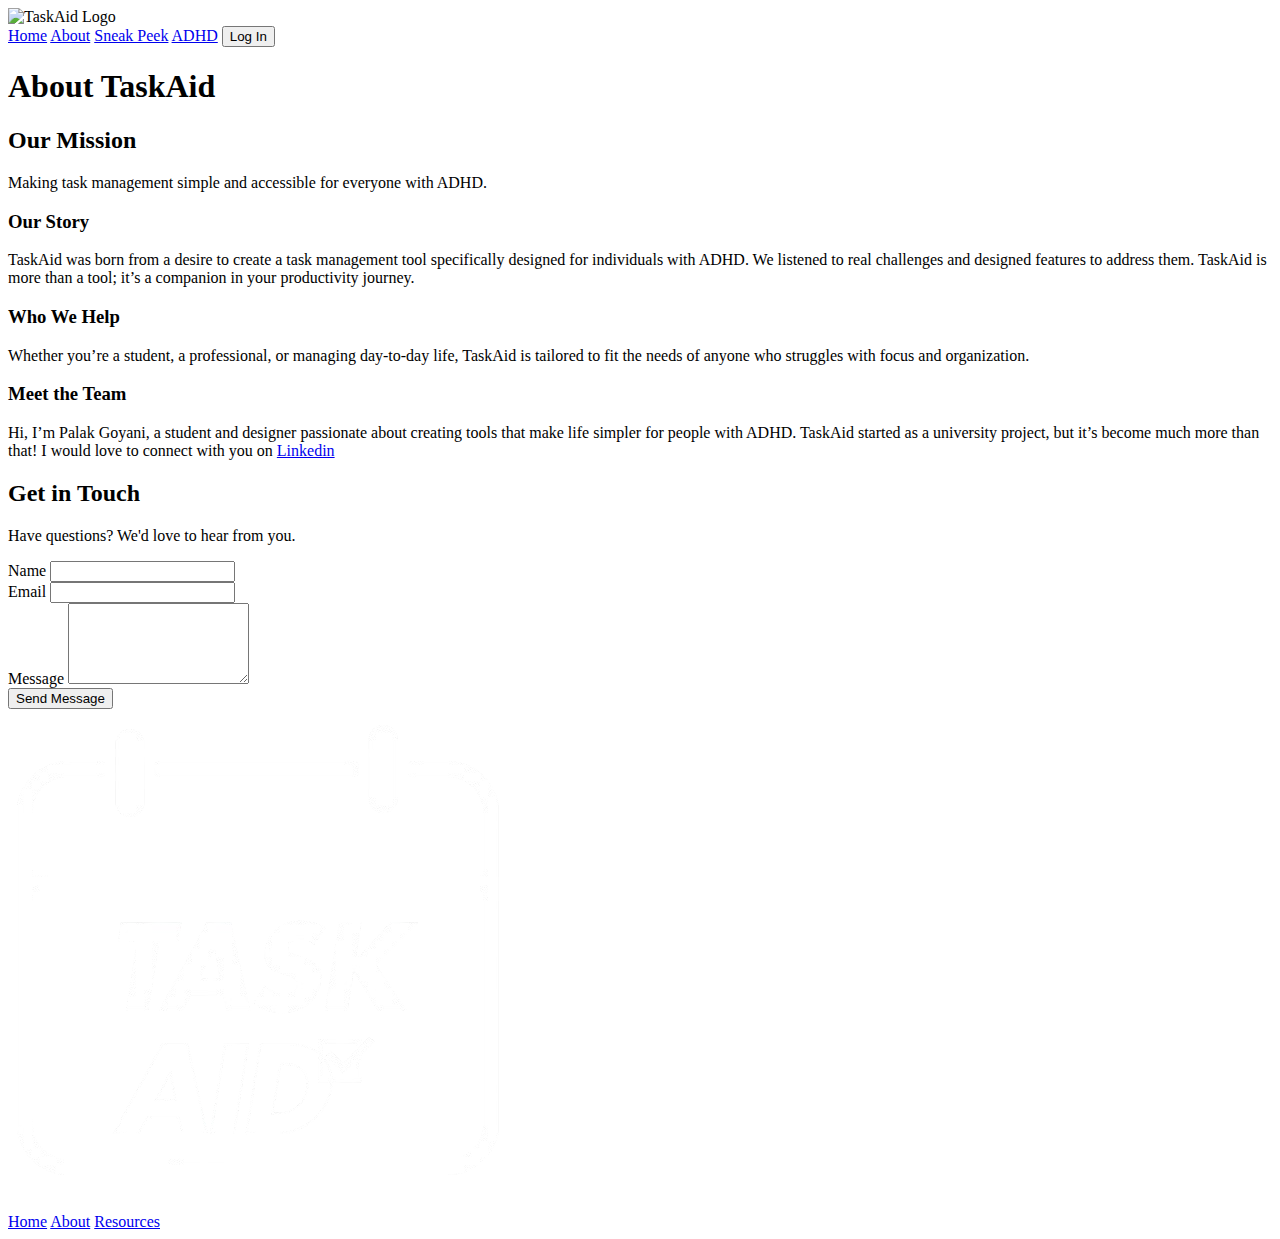
==== public/about.html @ 569d2388 "Initial Commit" ====
<!DOCTYPE html>
<html lang="en">
<head>
    <meta charset="UTF-8">
    <meta name="viewport" content="width=device-width, initial-scale=1.0">
    <title>TaskAid - About Us</title>
    <link rel="stylesheet" href="/taskaid/public/css/style.css">
</head>
<body>
    <header>
        <nav class="navbar">
            <div class="logo">
                <img src="/taskaid/public/assets/TaskAid AllBlack.png" alt="TaskAid Logo" class="logo-img">
            </div>
            <div class="nav-links">
                <a href="index.html">Home</a>
                <a href="about.html" class="active">About</a>
                <a href="sneekpeek.html">Sneak Peek</a>
                <a href="info.html">ADHD</a>
                <button class="login-btn">Log In</button>
            </div>
        </nav>
    </header>

    <main>
        <section class="about-hero">
            <h1>About TaskAid</h1>
            <div class="about-content">
                <div class="mission-card">
                    <h2>Our Mission</h2>
                    <p>Making task management simple and accessible for everyone with ADHD.</p>
                </div>

                <div class="about-grid">
                    <div class="about-card">
                        <h3>Our Story</h3>
                        <div class="about-content">
                            <p class="about-main-text">TaskAid was born from a desire to create a task management tool specifically designed for individuals with ADHD. We listened to real challenges and designed features to address them. TaskAid is more than a tool; it’s a companion in your productivity journey.</p>
                        </div>
                    </div>
                    <div class="about-card">
                        <h3>Who We Help</h3>
                        <div class="about-content">
                            <p class="about-main-text">Whether you’re a student, a professional, or managing day-to-day life, TaskAid is tailored to fit the needs of anyone who struggles with focus and organization.</p>
                        </div>
                    </div>
                    <div class="about-card">
                        <h3>Meet the Team</h3>
                        <div class="about-content">
                            <p class="about-main-text">Hi, I’m Palak Goyani, a student and designer passionate about creating tools that make life simpler for people with ADHD. TaskAid started as a university project, but it’s become much more than that! I would love to connect with you on <a href="https://www.linkedin.com/in/palak-goyani-803146222/" target="_blank">Linkedin</a></p>
                        </div>
                    </div>
                </div>
            </div>
        </section>
    </main>

    <section class="contact-section">
        <div class="contact-container">
            <h2>Get in Touch</h2>
            <p class="contact-description">Have questions? We'd love to hear from you.</p>
            
            <form action="https://api.web3forms.com/submit" method="POST" class="contact-form">
                <input type="hidden" name="access_key" value="0baa74ff-b9d5-435d-a05f-f1d364ab4486">
                <div class="form-group">
                    <label for="name">Name</label>
                    <input type="text" id="name" name="name" required>
                </div>
                
                <div class="form-group">
                    <label for="email">Email</label>
                    <input type="email" id="email" name="email" required>
                </div>
                
                <div class="form-group">
                    <label for="message">Message</label>
                    <textarea id="message" name="message" rows="5" required></textarea>
                </div>
                
                <button type="submit" class="submit-btn">Send Message</button>
            </form>
        </div>
    </section>

    <footer>
        <div class="footer-content">
            <div class="footer-logo">
                <img src="assets/TaskAid_Allwhite.png" alt="TaskAid Logo" class="logo-img-footer">
            </div>
            <div class="footer-links">
                <a href="#">Home</a>
                <a href="#">About</a>
                <a href="#">Resources</a>
            </div>
            <div class="social-links">
                <a href="#" class="social-icon facebook"></a>
                <a href="#" class="social-icon linkedin"></a>
                <a href="#" class="social-icon instagram"></a>
            </div>
        </div>
    </footer>
</body>
</html>
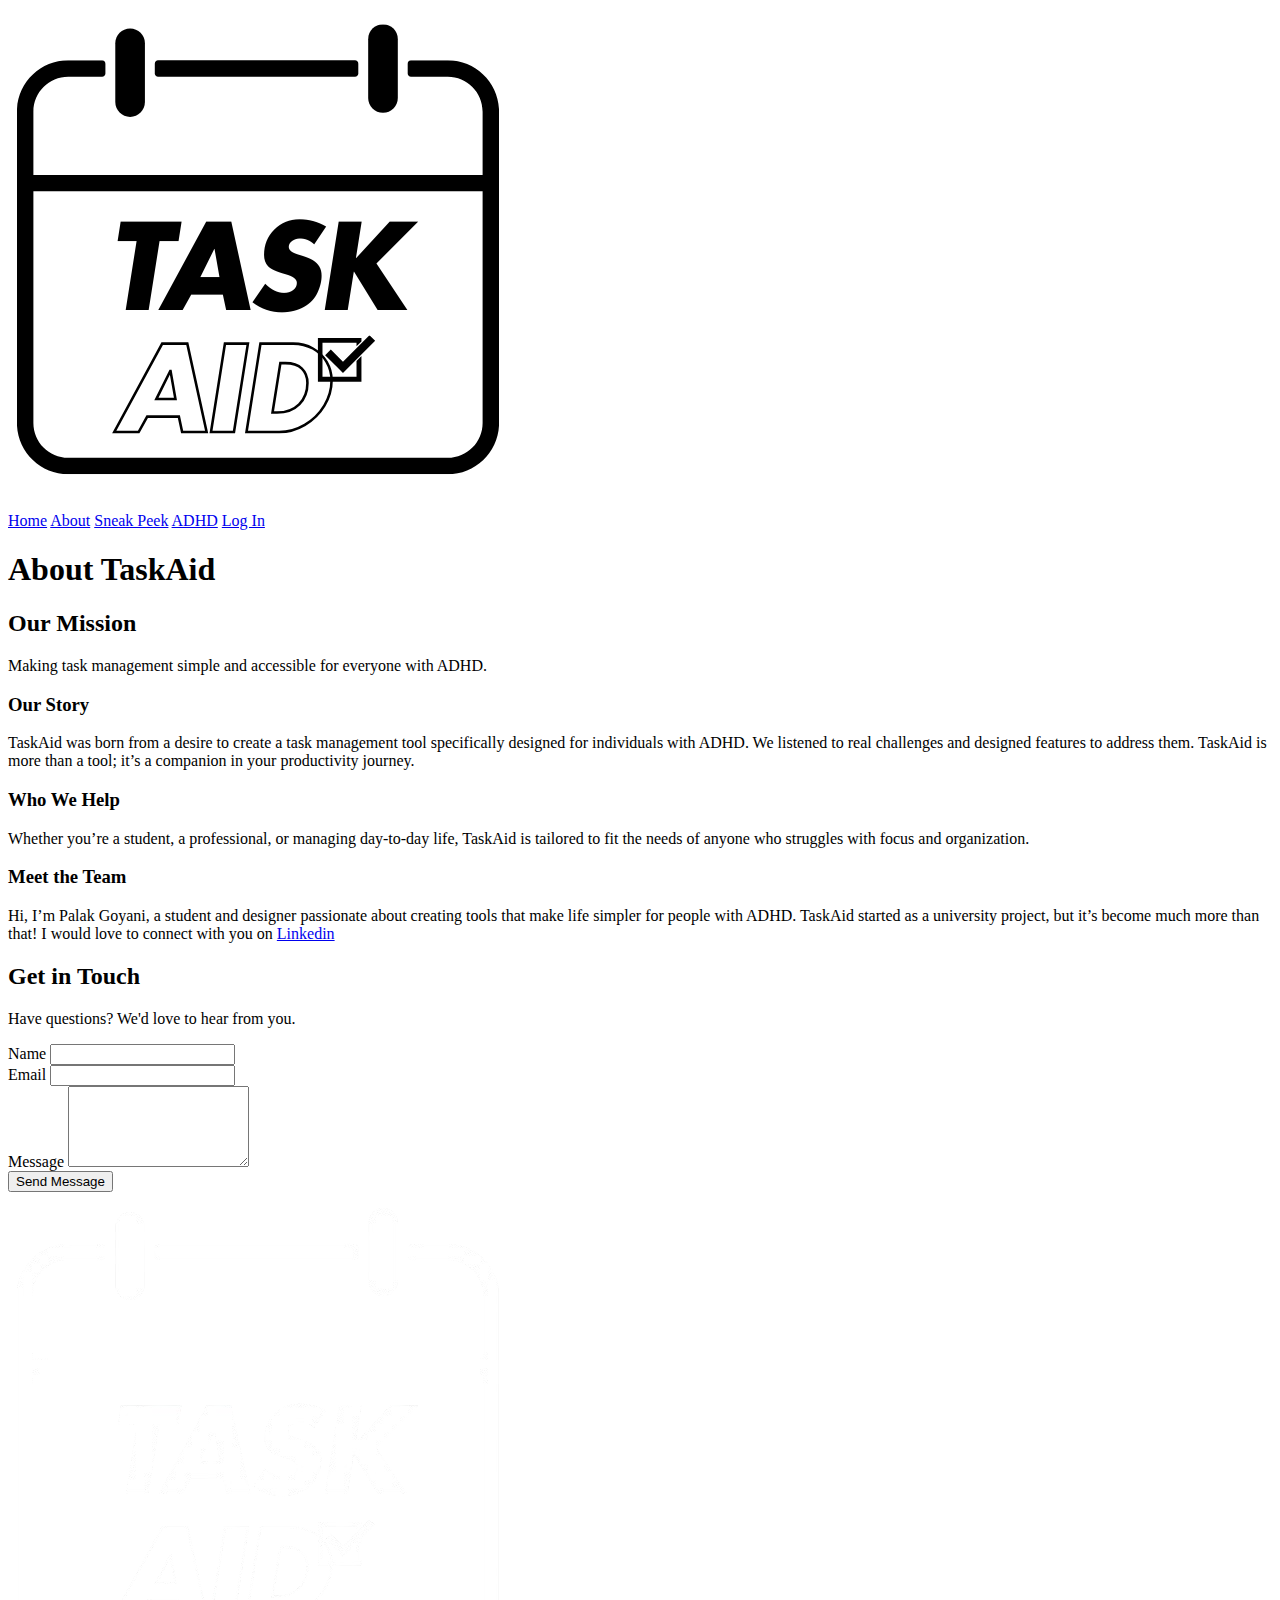
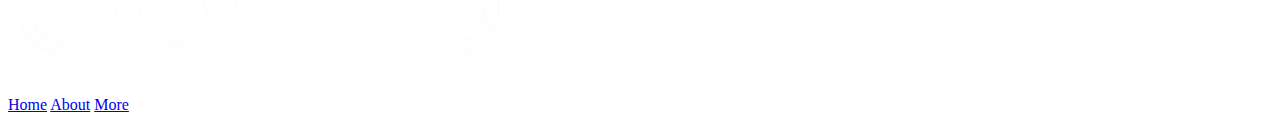
==== commit 92f5ae64: "New MP3 file" ====
--- a/public/about.html
+++ b/public/about.html
@@ -11,14 +11,14 @@
     <header>
         <nav class="navbar">
             <div class="logo">
-                <img src="/taskaid/public/assets/TaskAid AllBlack.png" alt="TaskAid Logo" class="logo-img">
+                <a href="index.html"><img src="assets/TaskAid AllBlack.png" alt="TaskAid Logo" class="logo-img"></a>
             </div>
             <div class="nav-links">
                 <a href="index.html">Home</a>
                 <a href="about.html" class="active">About</a>
                 <a href="sneekpeek.html">Sneak Peek</a>
                 <a href="info.html">ADHD</a>
-                <button class="login-btn">Log In</button>
+                <a class="login-btn" href="login.html">Log In</a>
             </div>
         </nav>
     </header>
@@ -89,9 +89,9 @@
                 <img src="assets/TaskAid_Allwhite.png" alt="TaskAid Logo" class="logo-img-footer">
             </div>
             <div class="footer-links">
-                <a href="#">Home</a>
-                <a href="#">About</a>
-                <a href="#">Resources</a>
+                <a href="index.html">Home</a>
+                <a href="about.html">About</a>
+                <a href="info.html">More</a>
             </div>
             <div class="social-links">
                 <a href="#" class="social-icon facebook"></a>
